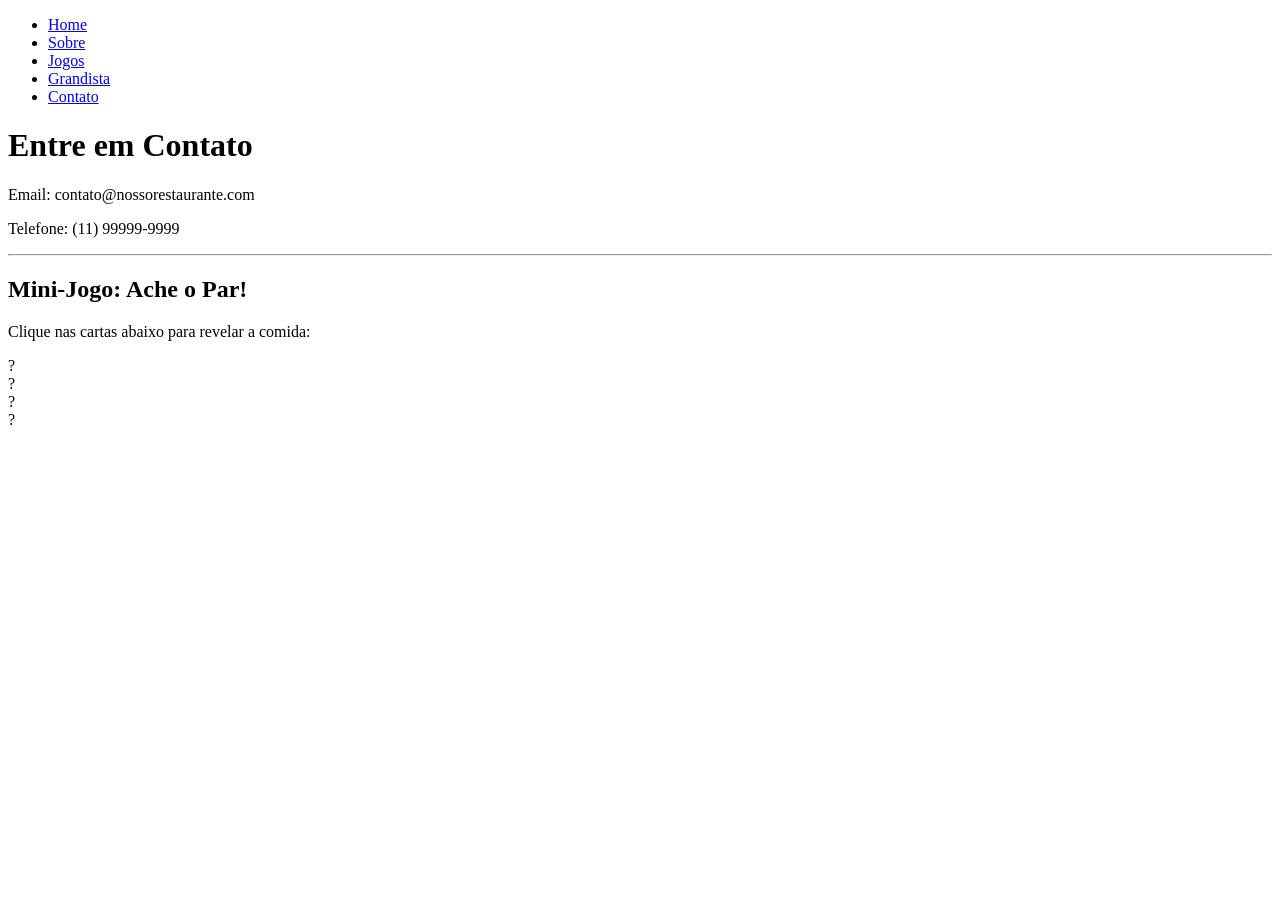
==== contato.html @ b2ad2639 "Add files via upload" ====
<!DOCTYPE html>
<html lang="pt-BR">
<head>
    <meta charset="UTF-8">
    <title>Contato - Nosso Restaurante</title>
    <link rel="stylesheet" href="style.css">
</head>
<body>
    <header>
        <nav>
            <ul>
                <li><a href="index.html">Home</a></li>
                <li><a href="sobre.html">Sobre</a></li>
                <li><a href="jogos.html">Jogos</a></li>
                <li><a href="grandista.html">Grandista</a></li>
                <li><a href="contato.html">Contato</a></li>
            </ul>
        </nav>
    </header>

    <main>
        <h1>Entre em Contato</h1>
        <p>Email: contato@nossorestaurante.com</p>
        <p>Telefone: (11) 99999-9999</p>

        <hr>

        <h2>Mini-Jogo: Ache o Par!</h2>
        <p>Clique nas cartas abaixo para revelar a comida:</p>
        
        <div class="game-board">
            <div class="card" onclick="revelar(this, '🍔')">?</div>
            <div class="card" onclick="revelar(this, '🍕')">?</div>
            <div class="card" onclick="revelar(this, '🍔')">?</div>
            <div class="card" onclick="revelar(this, '🍕')">?</div>
        </div>
    </main>

    <script>
        function revelar(card, simbolo) {
            card.innerHTML = simbolo;
            card.style.backgroundColor = "#27ae60";
        }
    </script>
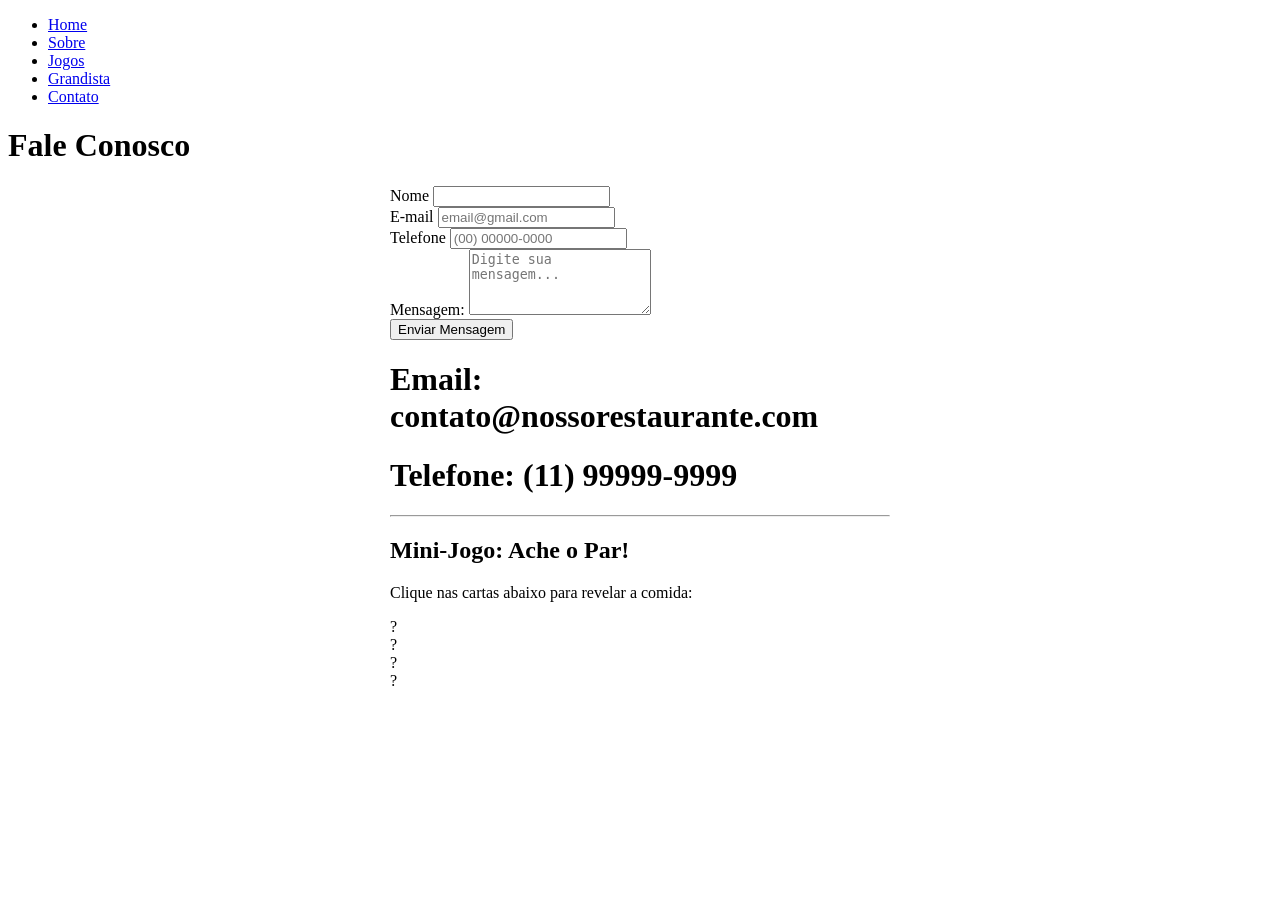
==== commit de086587: "Update contato.html" ====
--- a/contato.html
+++ b/contato.html
@@ -19,9 +19,38 @@
     </header>
 
     <main>
-        <h1>Entre em Contato</h1>
-        <p>Email: contato@nossorestaurante.com</p>
-        <p>Telefone: (11) 99999-9999</p>
+       
+
+<h1>Fale Conosco </h1>
+
+<form action="#" method="post" style="max-width: 500px; margin: 0 auto;">
+<div class="form-group">
+<label for="nome"> Nome</label>
+<input type="text" id="nome" name="nome" required placeholder="">
+</div>
+<div class="form-group">
+<label for="email">E-mail</label>
+<input type="email" id="email" name="email" required
+placeholder="email@gmail.com">
+</div>
+                        <div class="form-group">
+                            <label>Telefone</label>
+                            <input
+                                type="tel"
+                                placeholder="(00) 00000-0000"
+                                required
+                            ></div>
+</div>
+<div class="form-group">
+<label for="mensagem">Mensagem:</label>
+<textarea id="mensagem" name="mensagem" rows="4" required placeholder="Digite sua
+mensagem..."></textarea>
+</div>
+<button type="submit">Enviar Mensagem</button>
+
+<h1>Email: contato@nossorestaurante.com</h1>
+<h1>Telefone: (11) 99999-9999</h1>
+
 
         <hr>
 
@@ -41,4 +70,4 @@
             card.innerHTML = simbolo;
             card.style.backgroundColor = "#27ae60";
         }
-    </script>+    </script>
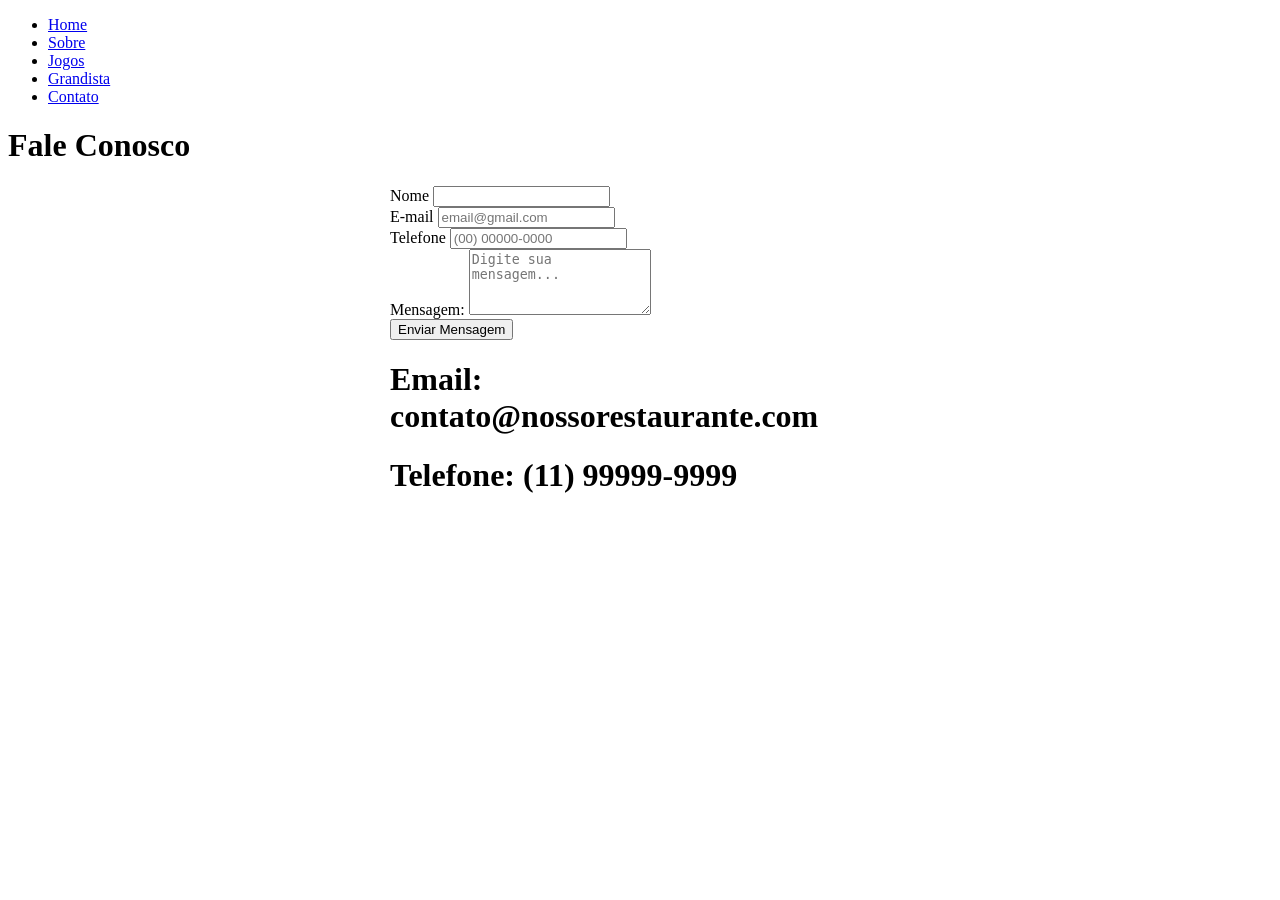
==== commit 734bb973: "Fix HTML encoding issues in contato.html" ====
--- a/contato.html
+++ b/contato.html
@@ -50,24 +50,3 @@
 
 <h1>Email: contato@nossorestaurante.com</h1>
 <h1>Telefone: (11) 99999-9999</h1>
-
-
-        <hr>
-
-        <h2>Mini-Jogo: Ache o Par!</h2>
-        <p>Clique nas cartas abaixo para revelar a comida:</p>
-        
-        <div class="game-board">
-            <div class="card" onclick="revelar(this, '🍔')">?</div>
-            <div class="card" onclick="revelar(this, '🍕')">?</div>
-            <div class="card" onclick="revelar(this, '🍔')">?</div>
-            <div class="card" onclick="revelar(this, '🍕')">?</div>
-        </div>
-    </main>
-
-    <script>
-        function revelar(card, simbolo) {
-            card.innerHTML = simbolo;
-            card.style.backgroundColor = "#27ae60";
-        }
-    </script>
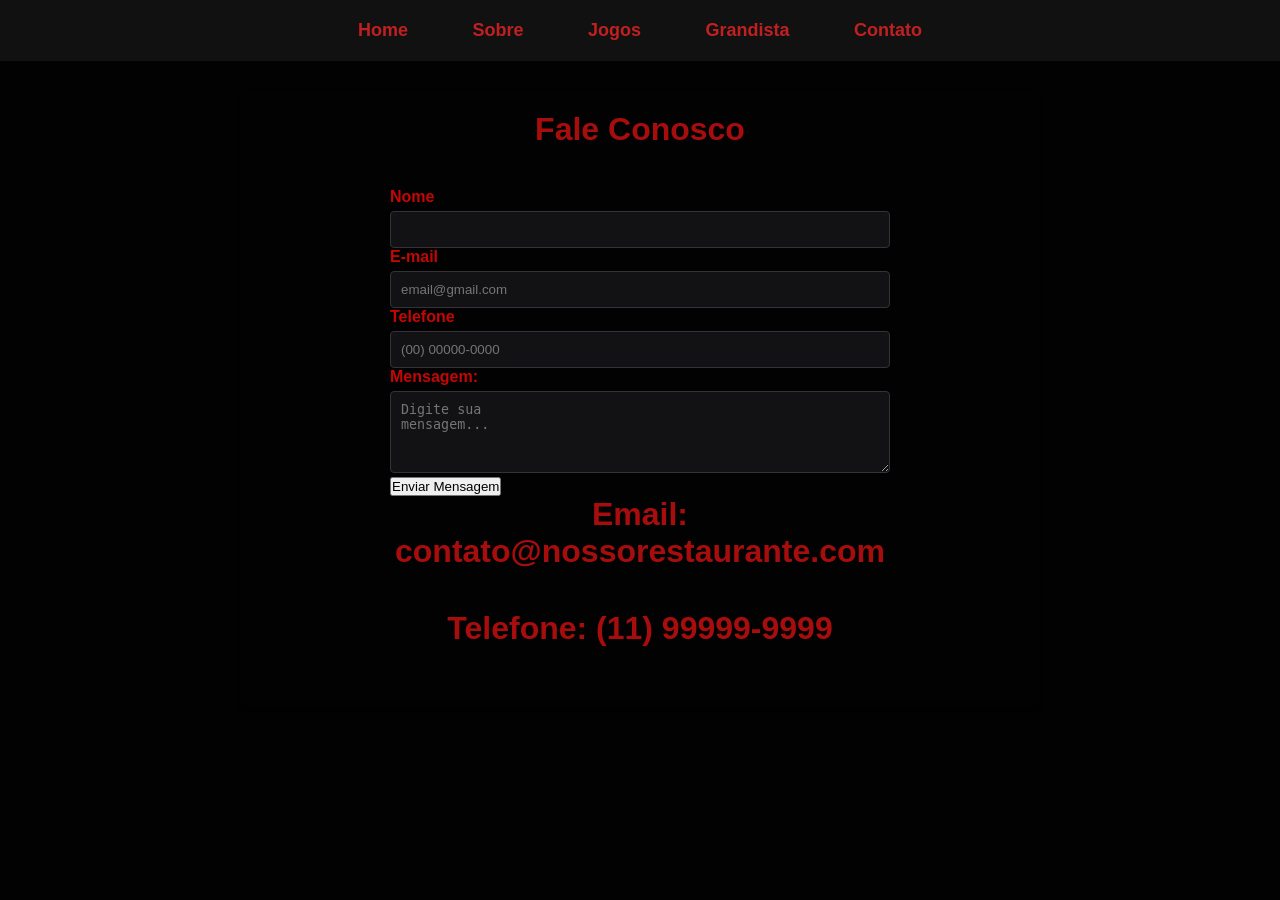
==== commit 0890343d: "Fix HTML encoding issues in contato.html" ====
--- a/contato.html
+++ b/contato.html
@@ -3,7 +3,7 @@
 <head>
     <meta charset="UTF-8">
     <title>Contato - Nosso Restaurante</title>
-    <link rel="stylesheet" href="style.css">
+    <link rel="stylesheet" href="Style.css">
 </head>
 <body>
     <header>
--- a/Style.css
+++ b/Style.css
@@ -0,0 +1,114 @@
+body {
+    font-family: Arial, sans-serif;
+    margin: 0;
+    padding: 0;
+    background-color: #f8f9fa;
+    color: #333;
+}
+header {
+    background-color: hwb(0 0% 100%);
+    padding: 15px 0;
+}
+
+nav ul {
+    list-style: none;
+    margin: 0;
+    padding: 0;
+    text-align: center;
+}
+
+nav ul li {
+    display: inline;
+    margin: 0 15px;
+}
+
+nav ul li a {
+    color: rgb(192, 32, 32);
+    text-decoration: none;
+    font-weight: bold;
+}
+
+main {
+    max-width: 800px;
+    margin: 30px auto;
+    padding: 20px;
+    border-radius: 8px;
+    box-shadow: 0 2px 5px rgba(0,0,0,0.1);
+}
+
+footer {
+    text-align: center;
+    padding: 15px;
+    background-color: #2c3e50;
+    color: white;
+    position: fixed;
+    bottom: 0;
+    width: 100%;
+}
+
+/* Estilos do Jogo em Contato */
+.game-board {
+    display: flex;
+    gap: 10px;
+    justify-content: center;
+    margin-top: 20px;
+}
+
+.card {
+    width: 60px;
+    height: 60px;
+    background-color: #e74c3c;
+    color: white;
+    display: flex;
+    align-items: center;
+    justify-content: center;
+    font-size: 24px;
+    cursor: pointer;
+    border-radius: 5px;
+}
+
+*{ margin: 0; padding: 0; box-sizing: border-box; }
+        body { font-family: 'Segoe UI', sans-serif; background-color: #020202; color: #fff; }
+        .container { max-width: 1000px; margin: 0 auto; padding: 40px 20px; }
+        
+        header { background-color: #111; padding: 20px 0; text-align: center; }
+        header nav a { color: #070707; font-weight: bold; font-size: 18px; margin: 0 15px; transition: 0.3s; }
+        header nav a:hover { color: #fff; }
+
+        .sessao-time { position: relative; min-height: 80vh; }
+        .mascote { position: absolute; right: 20px; bottom: 20px; width: 250px; opacity: 0.15; pointer-events: none; }
+        h1 { text-align: center; color: #a70d0d; margin-bottom: 40px; font-size: 32px; }
+
+        .vitrine { display: flex; flex-wrap: wrap; justify-content: center; gap: 30px; }
+        .camisa-card { background: rgba(255,255,255,0.05); border-radius: 15px; padding: 20px; text-align: center; width: 280px; transition: 0.3s; }
+        .camisa-card:hover { transform: translateY(-5px); background: rgba(255,255,255,0.1); }
+        .camisa-card img { width: 100%; border-radius: 10px; box-shadow: 0 5px 15px rgba(0,0,0,0.5); }
+        .camisa-card h3 { margin: 15px 0 5px 0; font-size: 18px; }
+        .preco { color: #f1c40f; font-size: 22px; font-weight: bold; margin-bottom: 15px; }
+
+        .tamanhos { display: flex; flex-wrap: wrap; justify-content: center; gap: 8px; margin-bottom: 15px; }
+        .tam-btn { background: #333; padding: 4px 10px; border-radius: 4px; font-size: 12px; font-weight: bold; color: #fff; cursor: pointer; transition: 0.2s; }
+        .tam-btn:hover { background: #555; }
+        .tam-btn.infantil { border: 1px solid #f1c40f; color: #f1c40f; }
+ 
+        .btn-comprar { background-color: #1a5c2a; border: none; color: white; padding: 10px 20px; border-radius: 25px; font-weight: bold; cursor: pointer; transition: 0.2s; }
+        .btn-comprar:hover { background-color: #228b3a; }
+
+        footer { margin-top: 60px; padding: 30px 0; border-top: 1px solid #333; color: #777; font-size: 14px; text-align: center; }
+        @media (max-width: 600px) { .mascote { width: 150px; opacity: 0.1; } .camisa-card { width: 100%; } }
+        
+.card:hover { transform: translateY(-5px); border-color: #2ea043; }
+.card h3 { color: #9b0909; margin-bottom: 10px; }
+.card p { color: #c4c4cc; font-size: 0.95rem; }
+.price { font-size: 1.3rem; font-weight: bold; color: #2ea043; margin: 10px 0; }
+/* Formulários (Contato) */
+.form-group
+label { display: block; margin-bottom: 5px; color: #c40606; font-weight: bold; }
+input, textarea, select {
+width: 100%;
+padding: 10px;
+background-color: #121214;
+border: 1px solid #323238;
+color: #fff;
+border-radius: 4px;
+}
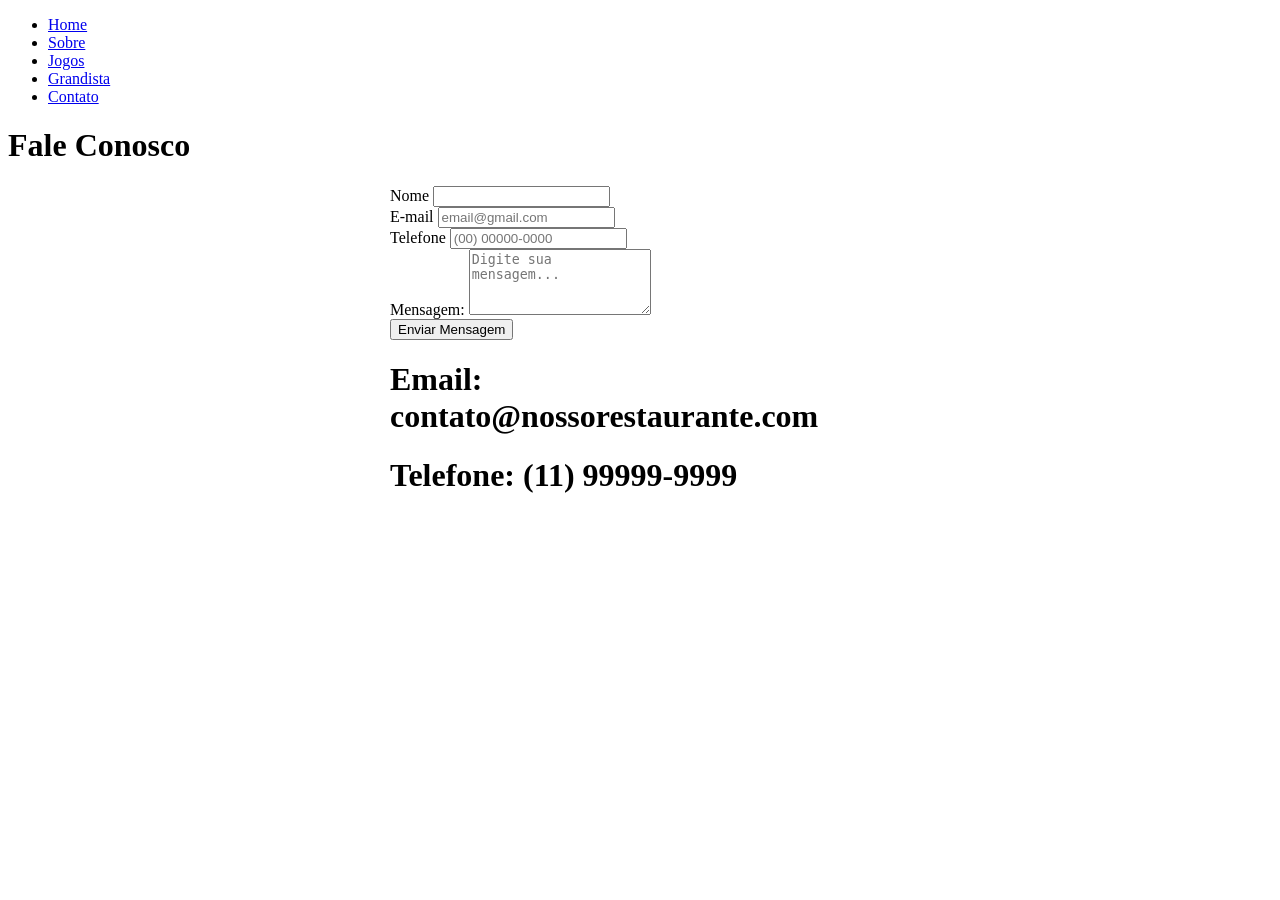
==== commit 1c1d7be2: "Fix HTML encoding issues in contato.html" ====
--- a/contato.html
+++ b/contato.html
@@ -3,7 +3,7 @@
 <head>
     <meta charset="UTF-8">
     <title>Contato - Nosso Restaurante</title>
-    <link rel="stylesheet" href="Style.css">
+    <link rel="stylesheet" href="style.css">
 </head>
 <body>
     <header>
